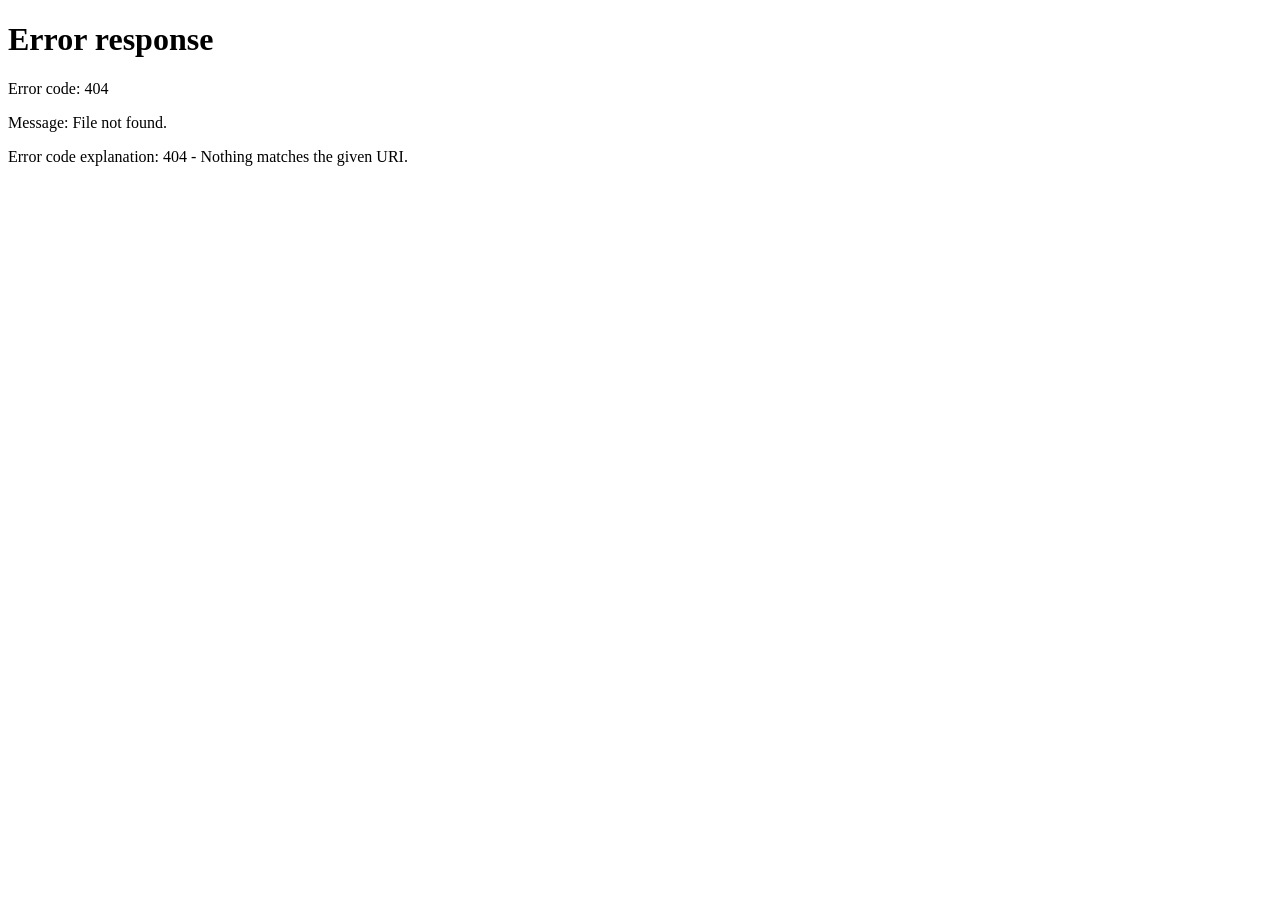
==== admin.html @ dcdc9f47 "Initial commit" ====
<!DOCTYPE html>
<html lang="en">
<head>
<meta charset="UTF-8">
<title>Admin Panel</title>
<link rel="stylesheet" href="style.css">
</head>

<body>

<script>
if (localStorage.getItem("auth") !== "true") {
  window.location.href = "login.html";
}
</script>

<div class="container">
<h1>Admin Panel</h1>

<button onclick="goBack()">Back to Feedback</button>
<button onclick="logout()">Logout</button>

<div class="card">

<select id="filterFaculty">
<option value="all">All Faculty</option>
<option value="Dr. Rao">Dr. Rao</option>
<option value="Prof. Meena">Prof. Meena</option>
<option value="Mr. Arjun">Mr. Arjun</option>
</select>

<button onclick="showReport()">View Report</button>

<div id="report"></div>

</div>

</div>

<script src="script.js"></script>

<script>
function logout() {
  localStorage.removeItem("auth");
  window.location.href = "login1.html";
}

function goBack() {
  window.location.href = "index1.html";
}
</script>

</body>
</html>
---- style.css ----
body {
  font-family: 'Segoe UI', sans-serif;
  background: linear-gradient(to right, #74ebd5, #ACB6E5);
  margin: 0;
}

.container {
  width: 85%;
  margin: auto;
  margin-top: 30px;
}

.card {
  background: white;
  padding: 20px;
  margin-bottom: 20px;
  border-radius: 10px;
  box-shadow: 0 4px 10px rgba(0,0,0,0.2);
}

h1 {
  text-align: center;
  color: #333;
}

select, textarea, button, input {
  width: 100%;
  padding: 10px;
  margin-top: 10px;
  border-radius: 5px;
  border: 1px solid #ccc;
}

button {
  background: #3498db;
  color: white;
  border: none;
  cursor: pointer;
}

button:hover {
  background: #2980b9;
}

.stars {
  display: flex;
  gap: 5px;
  font-size: 24px;
  cursor: pointer;
}

.star {
  color: gray;
}

.star.active {
  color: gold;
}

.report-box {
  background: #f9f9f9;
  padding: 10px;
  border-radius: 5px;
  margin-top: 10px;
}
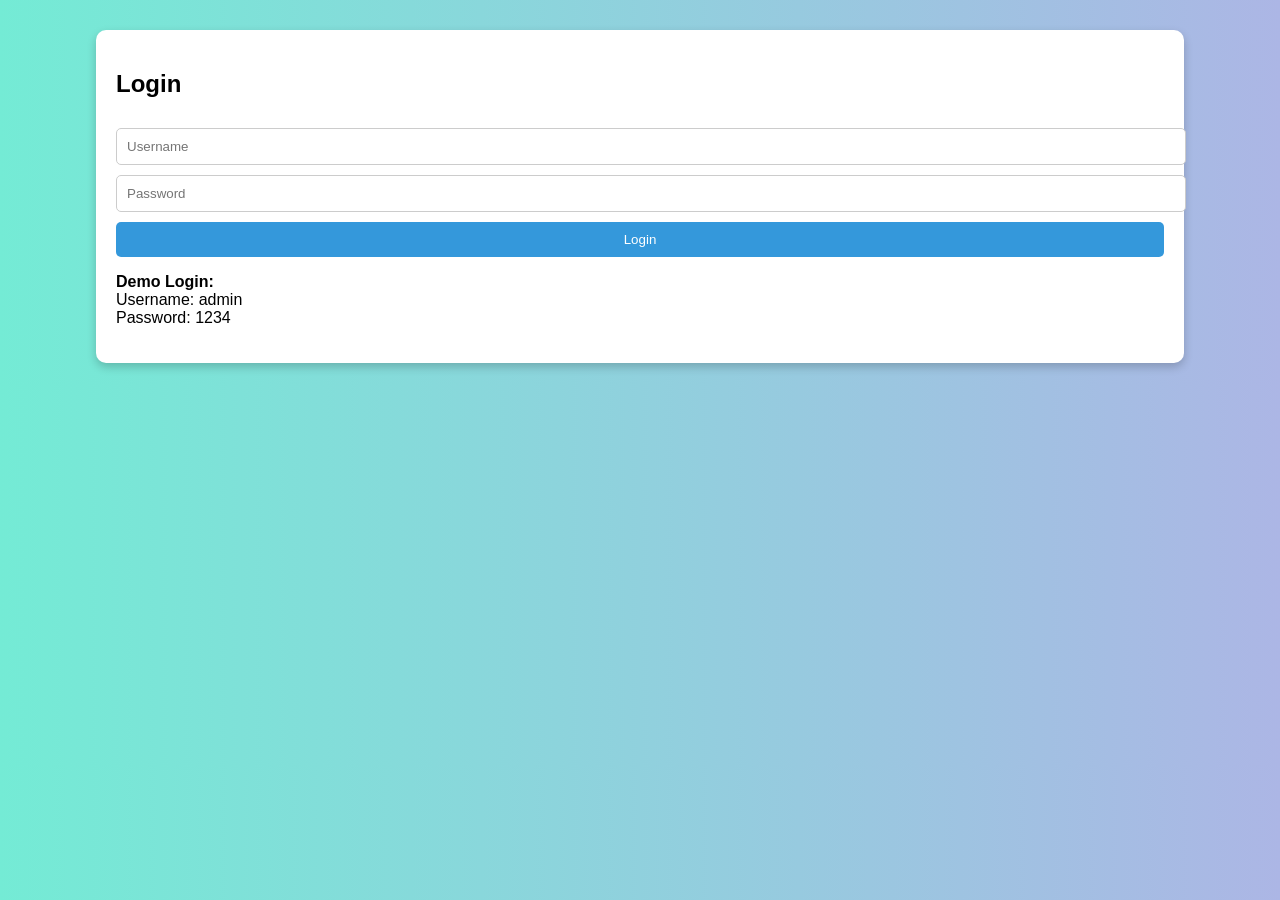
==== commit d7425bd0: "Initial commit" ====
--- a/admin.html
+++ b/admin.html
@@ -42,11 +42,11 @@
 <script>
 function logout() {
   localStorage.removeItem("auth");
-  window.location.href = "login1.html";
+  window.location.href = "login.html";
 }
 
 function goBack() {
-  window.location.href = "index1.html";
+  window.location.href = "index.html";
 }
 </script>
 
